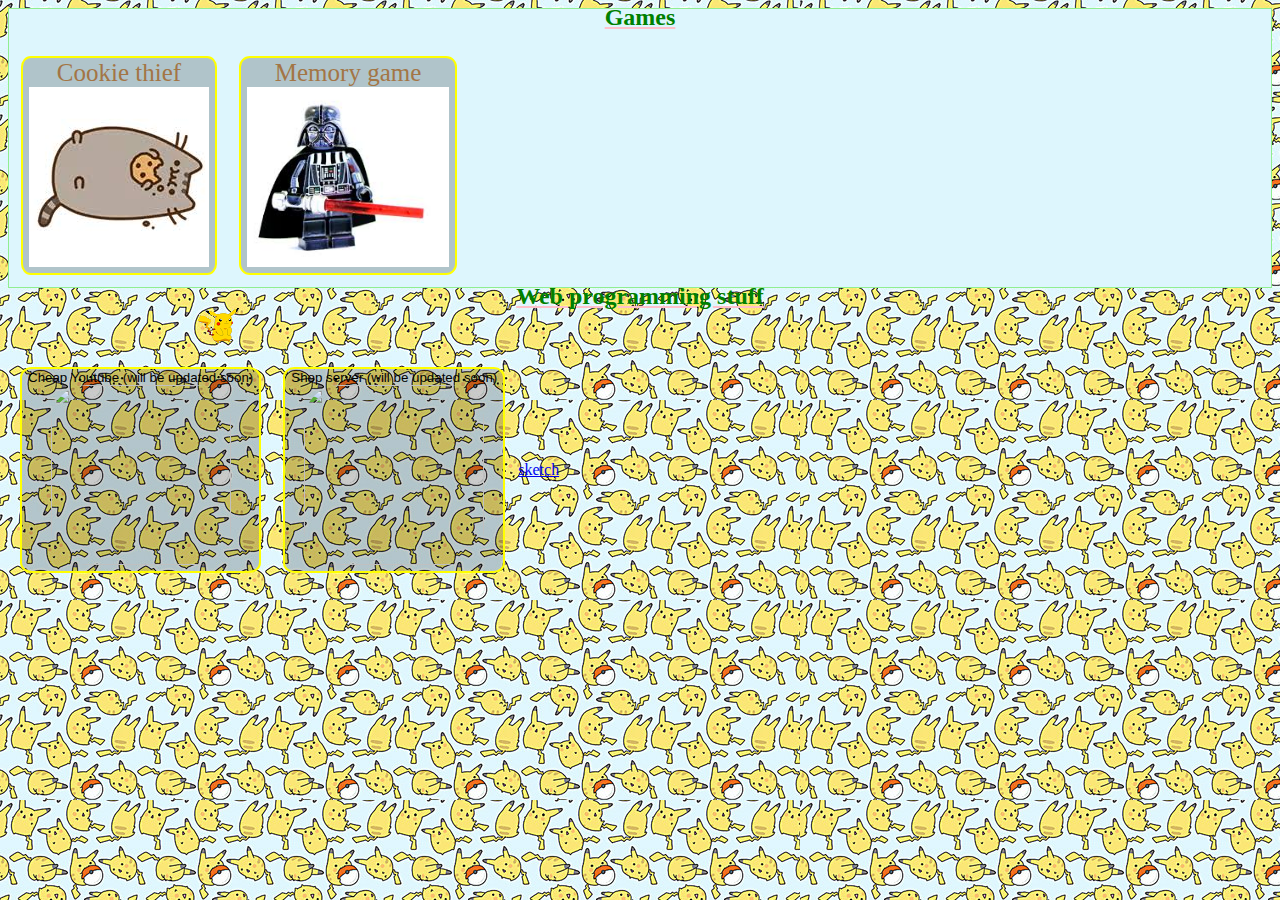
==== index.html @ 82bcd199 "Update index.html" ====
<html>
    <head> 
        <title> Portfolio </title>
        <link rel="stylesheet" href="stylesheet.css" type="text/css">
        <link rel="icon" href="https://icon2.kisspng.com/20180526/eoq/kisspng-pikachu-ash-ketchum-pokmon-eevee-glasses-5b0a20bfa39628.7293394815273903996701.jpg">
    </head>
    <body>
        <div class="gamesdiv">
        <h2> Games </h2>
        <br>
        <table>
            <tr>
                <td>
                        <a href="cookiethief/cookie.html"> <button><span class="fancy">Cookie thief</span><br><img src="pusheeneatcookie.jpg" style="margin-bottom:5px;"></button></a>
                </td>
                <td>
                    <a href="memory.html"> <button><span class="fancy">Memory game</span><br><img src="lego1.png" style="margin-bottom:5px;height:180px;"></button></a>
            </td>
           
            </tr>
        </table>
        
        </div>
        <div class="webshits">
            <h2>
                Web programming stuff
            </h2>
            
        </div>
        <div class="movepika" id="movepika">
                <div id="pikachusprite" class="pikachusprite">
                <img id="pikachu" src="pikachuside.png" height="44px" width="72px">
                </div>
                <script src="script.js"></script> 
            </div>
        <table>
            <tr>
                <td>
                        <a href="cheapyoutube.html"> <button id="cheapyoutube"> <span class="appbutton">Cheap Youtube (will be updated soon)</span> <br><img src="https://ih1.redbubble.net/image.25011287.7046/flat,550x550,075,f.u2.jpg" style="margin-bottom:5px;border-radius:20%;height:180px;"></button></a>
                </td>
                <td>
                        <a href="shopserver.html"> <button id="shopserver"> <span class="appbutton">Shop server (will be updated soon)</span> <br><img src="https://us.123rf.com/450wm/val2014/val20141603/val2014160300006/54302308-stock-vector-shopping-cart-icon.jpg?ver=6" style="margin-bottom:5px;border-radius:20%;height:180px;"></button></a>
                </td>
                <td>
                    <a href="sketch.html">sketch</a>
                </td>
            </tr>
            
    </body>
</html>
---- stylesheet.css ----
body {
    background-attachment: fixed;
    background-image: url('background.jpg');
}


h1 {
    color:darkblue;
    text-align: center;
    font-variant: small-caps;
    border: 1px lightgreen solid;
    background-color:rgb(221, 246, 253);
}

.gamesdiv {
    background-color:rgb(221, 246, 253); /*Must be replaced with gamercat or another game related image*/
    border: 1px lightgreen solid;
    
}
h2 {
    color:green;
    text-align: center;
    font-family: cursive;
    margin:-5px;
    text-decoration: underline;
    text-decoration-color: pink;
}

button {
    border: 2px yellow solid;
    background-color: rgba(0, 0, 0, 0.2);
    margin: 9px;
    border-radius:5%;
}

button:hover {
    border: 3px black solid;
    background-color: yellow;
}

::selection {
    background-color:darkred;
    color:lightgreen;
}

.movepika {
    position:relative;
}

.pikachusprite {
    position:absolute;
}

.fancy {
    font-family:Cambria;
    font-size: 25px;
    color:#a37545;
}

h2:hover {
    color:blue;
}
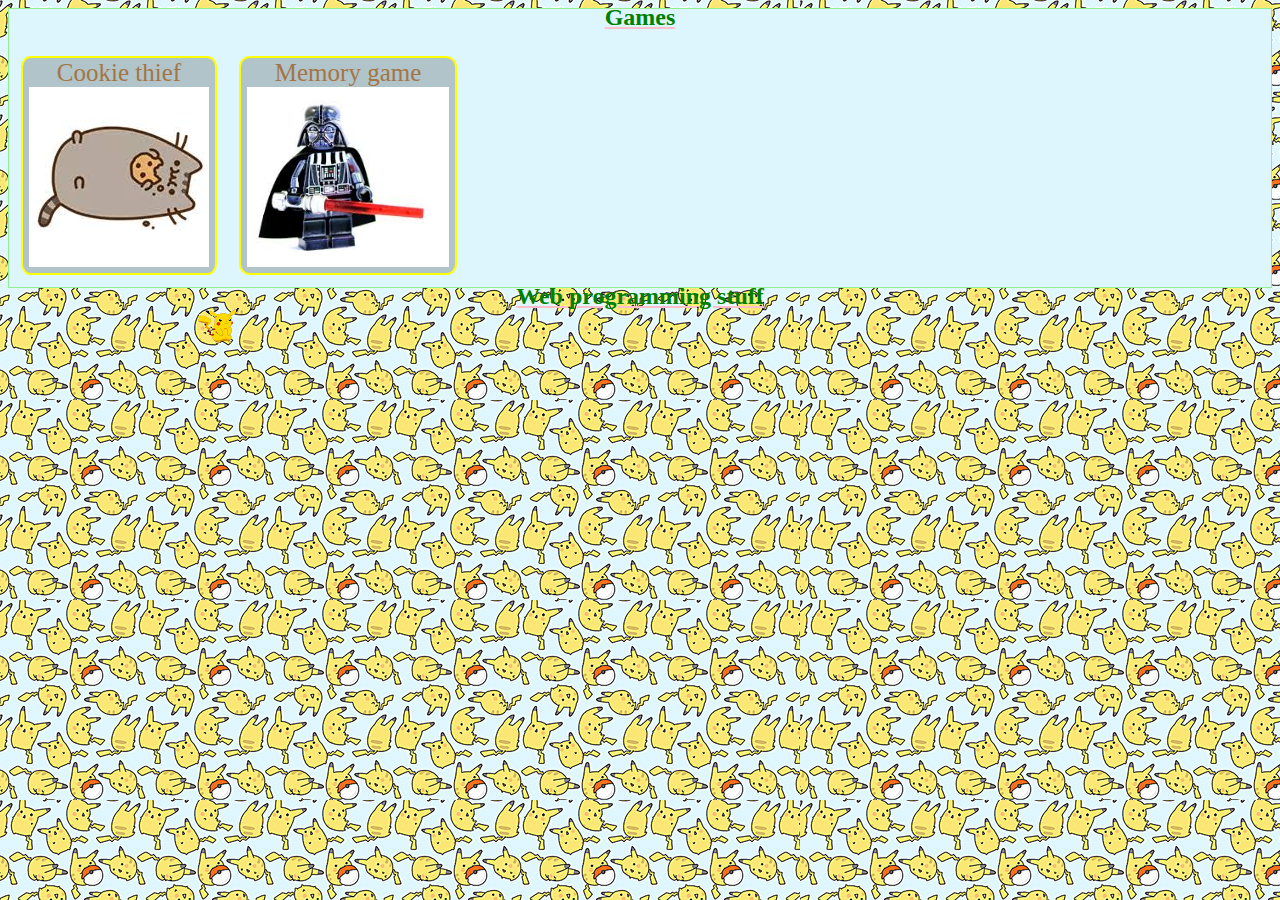
==== commit 923410d5: "Update index.html" ====
--- a/index.html
+++ b/index.html
@@ -33,18 +33,7 @@
                 </div>
                 <script src="script.js"></script> 
             </div>
-        <table>
-            <tr>
-                <td>
-                        <a href="cheapyoutube.html"> <button id="cheapyoutube"> <span class="appbutton">Cheap Youtube (will be updated soon)</span> <br><img src="https://ih1.redbubble.net/image.25011287.7046/flat,550x550,075,f.u2.jpg" style="margin-bottom:5px;border-radius:20%;height:180px;"></button></a>
-                </td>
-                <td>
-                        <a href="shopserver.html"> <button id="shopserver"> <span class="appbutton">Shop server (will be updated soon)</span> <br><img src="https://us.123rf.com/450wm/val2014/val20141603/val2014160300006/54302308-stock-vector-shopping-cart-icon.jpg?ver=6" style="margin-bottom:5px;border-radius:20%;height:180px;"></button></a>
-                </td>
-                <td>
-                    <a href="sketch.html">sketch</a>
-                </td>
-            </tr>
+        
             
     </body>
 </html>
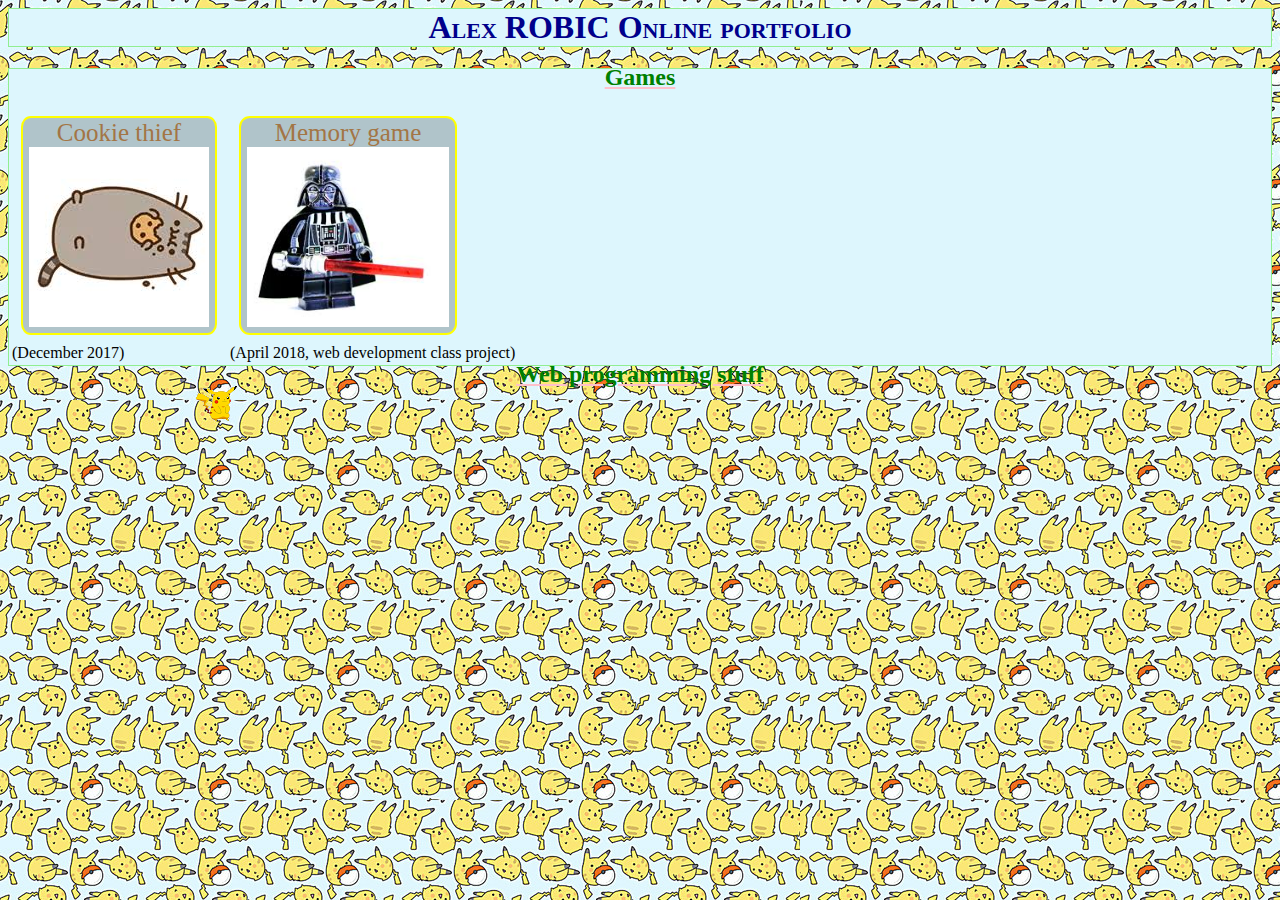
==== commit 413ae427: "Update index.html" ====
--- a/index.html
+++ b/index.html
@@ -5,6 +5,7 @@
         <link rel="icon" href="https://icon2.kisspng.com/20180526/eoq/kisspng-pikachu-ash-ketchum-pokmon-eevee-glasses-5b0a20bfa39628.7293394815273903996701.jpg">
     </head>
     <body>
+        <center><h1> Alex ROBIC Online portfolio </h1> </center>
         <div class="gamesdiv">
         <h2> Games </h2>
         <br>
@@ -12,9 +13,11 @@
             <tr>
                 <td>
                         <a href="cookiethief/cookie.html"> <button><span class="fancy">Cookie thief</span><br><img src="pusheeneatcookie.jpg" style="margin-bottom:5px;"></button></a>
+                    <br> (December 2017)
                 </td>
                 <td>
                     <a href="memory.html"> <button><span class="fancy">Memory game</span><br><img src="lego1.png" style="margin-bottom:5px;height:180px;"></button></a>
+                    <br> (April 2018, web development class project)
             </td>
            
             </tr>
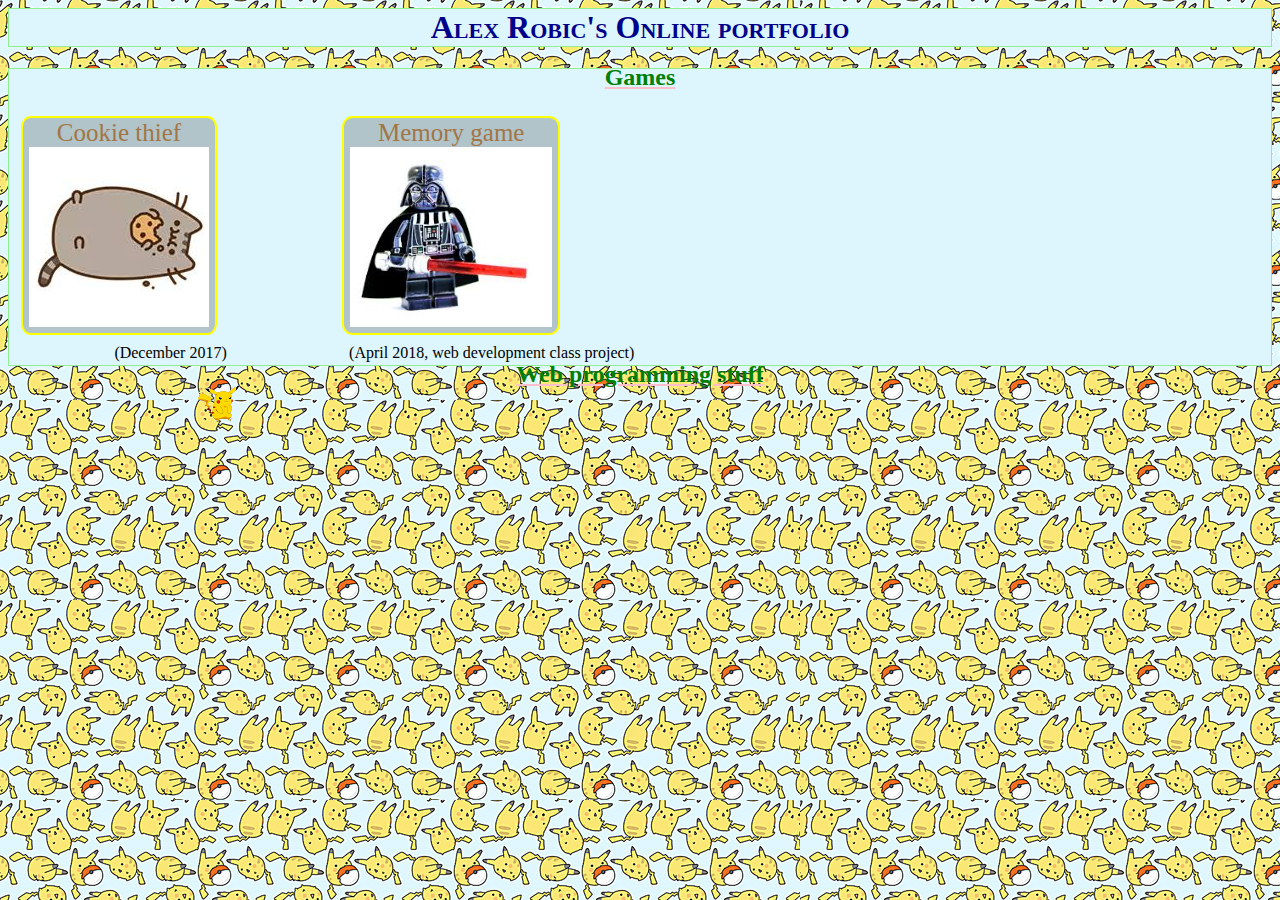
==== commit c4717d22: "Update index.html" ====
--- a/index.html
+++ b/index.html
@@ -5,19 +5,19 @@
         <link rel="icon" href="https://icon2.kisspng.com/20180526/eoq/kisspng-pikachu-ash-ketchum-pokmon-eevee-glasses-5b0a20bfa39628.7293394815273903996701.jpg">
     </head>
     <body>
-        <center><h1> Alex ROBIC Online portfolio </h1> </center>
+        <center><h1> Alex Robic's Online portfolio </h1> </center>
         <div class="gamesdiv">
         <h2> Games </h2>
         <br>
         <table>
             <tr>
-                <td>
+                <td style='width:45%'>
                         <a href="cookiethief/cookie.html"> <button><span class="fancy">Cookie thief</span><br><img src="pusheeneatcookie.jpg" style="margin-bottom:5px;"></button></a>
-                    <br> (December 2017)
+                    <br> <center>(December 2017)</center>
                 </td>
-                <td>
+                <td style='width:45%'>
                     <a href="memory.html"> <button><span class="fancy">Memory game</span><br><img src="lego1.png" style="margin-bottom:5px;height:180px;"></button></a>
-                    <br> (April 2018, web development class project)
+                    <br> <center> (April 2018, web development class project) </center>
             </td>
            
             </tr>
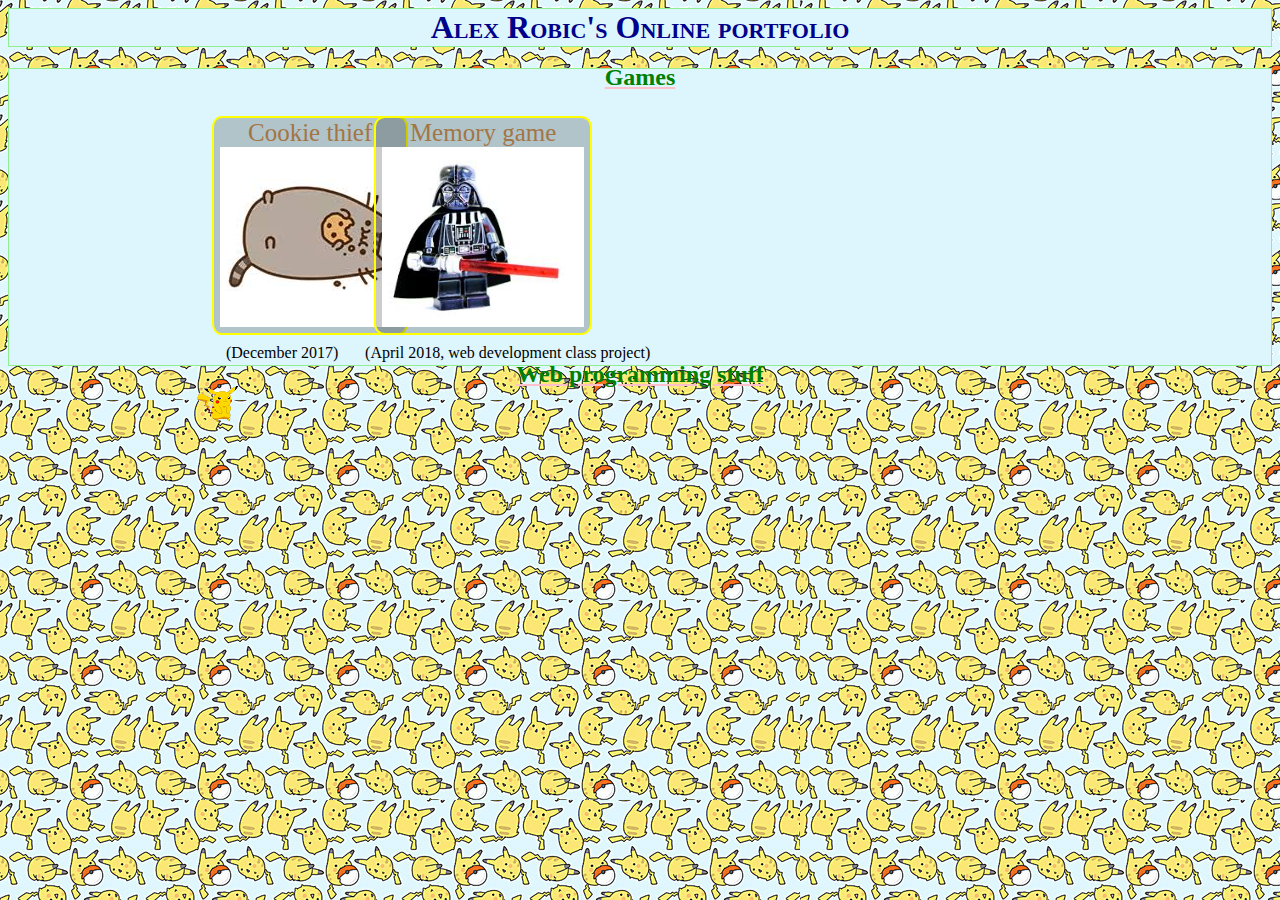
==== commit 31492e2f: "Update index.html" ====
--- a/index.html
+++ b/index.html
@@ -11,11 +11,11 @@
         <br>
         <table>
             <tr>
-                <td style='width:45%'>
+                <td style='width:45%; float:right;'>
                         <a href="cookiethief/cookie.html"> <button><span class="fancy">Cookie thief</span><br><img src="pusheeneatcookie.jpg" style="margin-bottom:5px;"></button></a>
                     <br> <center>(December 2017)</center>
                 </td>
-                <td style='width:45%'>
+                <td style='width:45%; float:none;'>
                     <a href="memory.html"> <button><span class="fancy">Memory game</span><br><img src="lego1.png" style="margin-bottom:5px;height:180px;"></button></a>
                     <br> <center> (April 2018, web development class project) </center>
             </td>
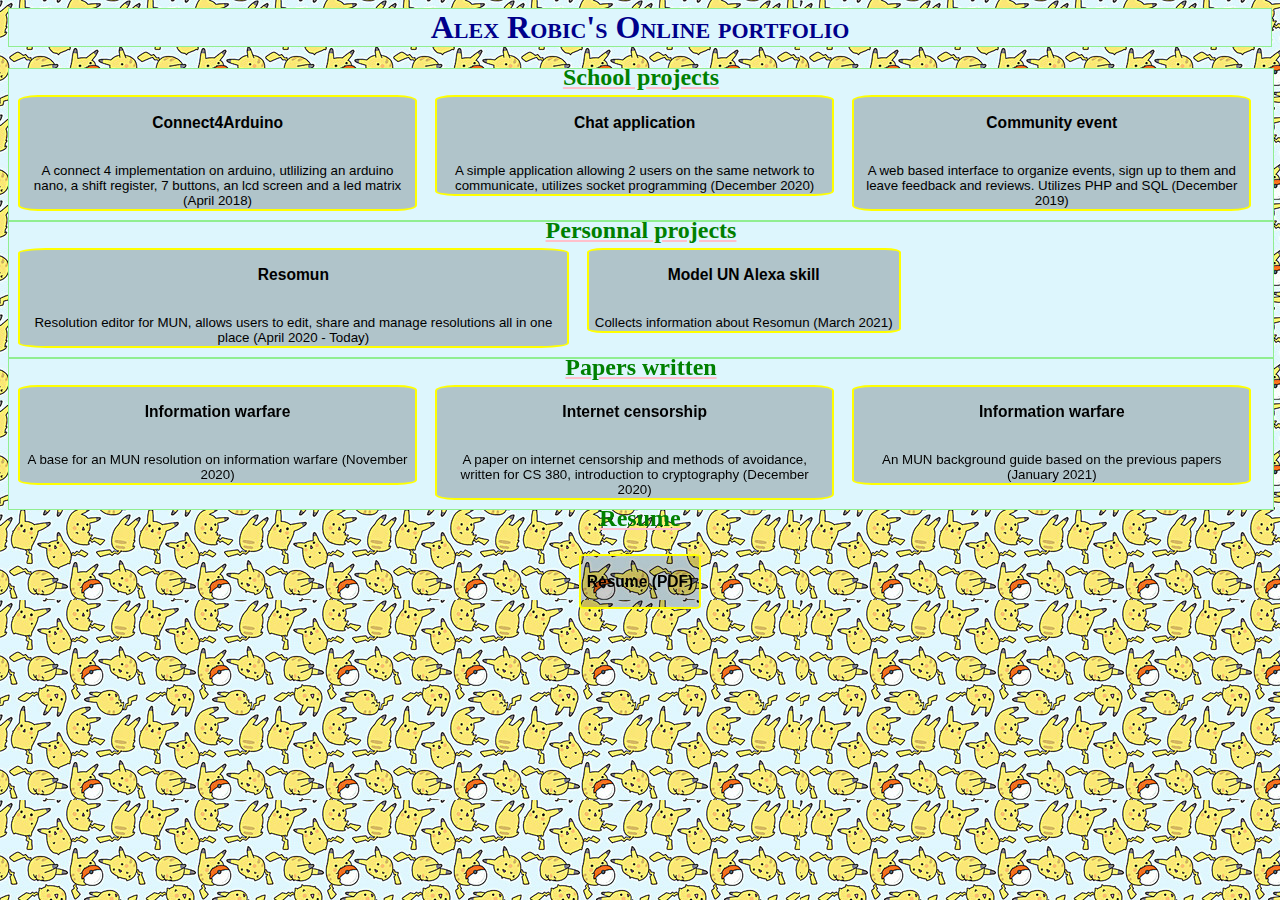
==== commit b06b2f62: "Add files via upload" ====
--- a/index.html
+++ b/index.html
@@ -6,37 +6,55 @@
     </head>
     <body>
         <center><h1> Alex Robic's Online portfolio </h1> </center>
-        <div class="gamesdiv">
-        <h2> Games </h2>
-        <br>
-        <table>
-            <tr>
-                <td style='width:45%; float:right;'>
-                        <a href="cookiethief/cookie.html"> <button><span class="fancy">Cookie thief</span><br><img src="pusheeneatcookie.jpg" style="margin-bottom:5px;"></button></a>
-                    <br> <center>(December 2017)</center>
-                </td>
-                <td style='width:45%; float:none;'>
-                    <a href="memory.html"> <button><span class="fancy">Memory game</span><br><img src="lego1.png" style="margin-bottom:5px;height:180px;"></button></a>
-                    <br> <center> (April 2018, web development class project) </center>
-            </td>
-           
-            </tr>
-        </table>
-        
+        <div class='gamesdiv' style='overflow-y:auto; width:100%'>
+            <center><h2>School projects</h2></center>
+            
+                <a href='https://github.com/rafalexhawx/Connect4Arduino' style='float:left; width:33%'><button> <center> <h3>Connect4Arduino</h3></center><br> A connect 4 implementation on arduino, utlilizing an arduino nano, a shift register, 7 buttons, an lcd screen and a led matrix (April 2018)</button></a>
+                <a href='https://github.com/rafalexhawx/chatapp' style=' width:33%; float:left'> <button>
+                    <center> <h3> Chat application </h3></center><br>
+                    A simple application allowing 2 users on the same network to communicate, utilizes socket programming (December 2020)
+                </button></a>
+                <a href='https://github.com/rafalexhawx/communityevent' style=' width:33%;float:left;'> <button>
+                    <center> <h3> Community event </h3></center><br>
+                    A web based interface to organize events, sign up to them and leave feedback and reviews. Utilizes PHP and SQL (December 2019)
+                </button></a>
         </div>
-        <div class="webshits">
-            <h2>
-                Web programming stuff
-            </h2>
+        <div class='gamesdiv' style='overflow-y:auto; width:100%'>
+            <center><h2>Personnal projects</h2></center>
+            <a href='http://resomun.tech/resomun' style=' width:45%; float:left'> <button>
+                <center> <h3> Resomun </h3></center><br>
+                Resolution editor for MUN, allows users to edit, share and manage resolutions all in one place (April 2020 - Today)
+            </button></a>
+            
+            <a href='https://www.amazon.com/gp/product/B08ZLLRGVX?ref&ref=cm_sw_em_r_as_dp_U8Lq9ZOBgUEQQ' style=' width:45%; float:left'> <button>
+                <center> <h3> Model UN Alexa skill </h3></center><br>
+                Collects information about Resomun (March 2021)
+            </button></a>
+                
             
         </div>
-        <div class="movepika" id="movepika">
-                <div id="pikachusprite" class="pikachusprite">
-                <img id="pikachu" src="pikachuside.png" height="44px" width="72px">
-                </div>
-                <script src="script.js"></script> 
-            </div>
+
+        <div class='gamesdiv' style='overflow-y:auto; width:100%'>
+            <center><h2>Papers written</h2></center>
+            <a href='InfoWarfareV2.pdf' style=' width:33%; float:left'> <button>
+                <center> <h3> Information warfare </h3></center><br>
+                A base for an MUN resolution on information warfare (November 2020)
+            </button></a>
+            <a href='InternetCensorship.pdf' style=' width:33%; float:left'> <button>
+                <center> <h3> Internet censorship </h3></center><br>
+                A paper on internet censorship and methods of avoidance, written for CS 380, introduction to cryptography (December 2020)
+            </button></a>    
+            <a href='SPMUN-reasearch-report.pdf' style=' width:33%; float:left'> <button>
+                <center> <h3> Information warfare </h3></center><br>
+                An MUN background guide based on the previous papers (January 2021)
+            </button></a>  
+
+
+        </div>
+        
+        <center><h2>Resume</h2><br>
+        <a href='Resume.pdf'> <button><h3>Resume (PDF)</h3></button></a></center>
         
             
     </body>
-</html>
+</html>--- a/stylesheet.css
+++ b/stylesheet.css
@@ -13,7 +13,7 @@
 }
 
 .gamesdiv {
-    background-color:rgb(221, 246, 253); /*Must be replaced with gamercat or another game related image*/
+    background-color:rgb(221, 246, 253); 
     border: 1px lightgreen solid;
     
 }
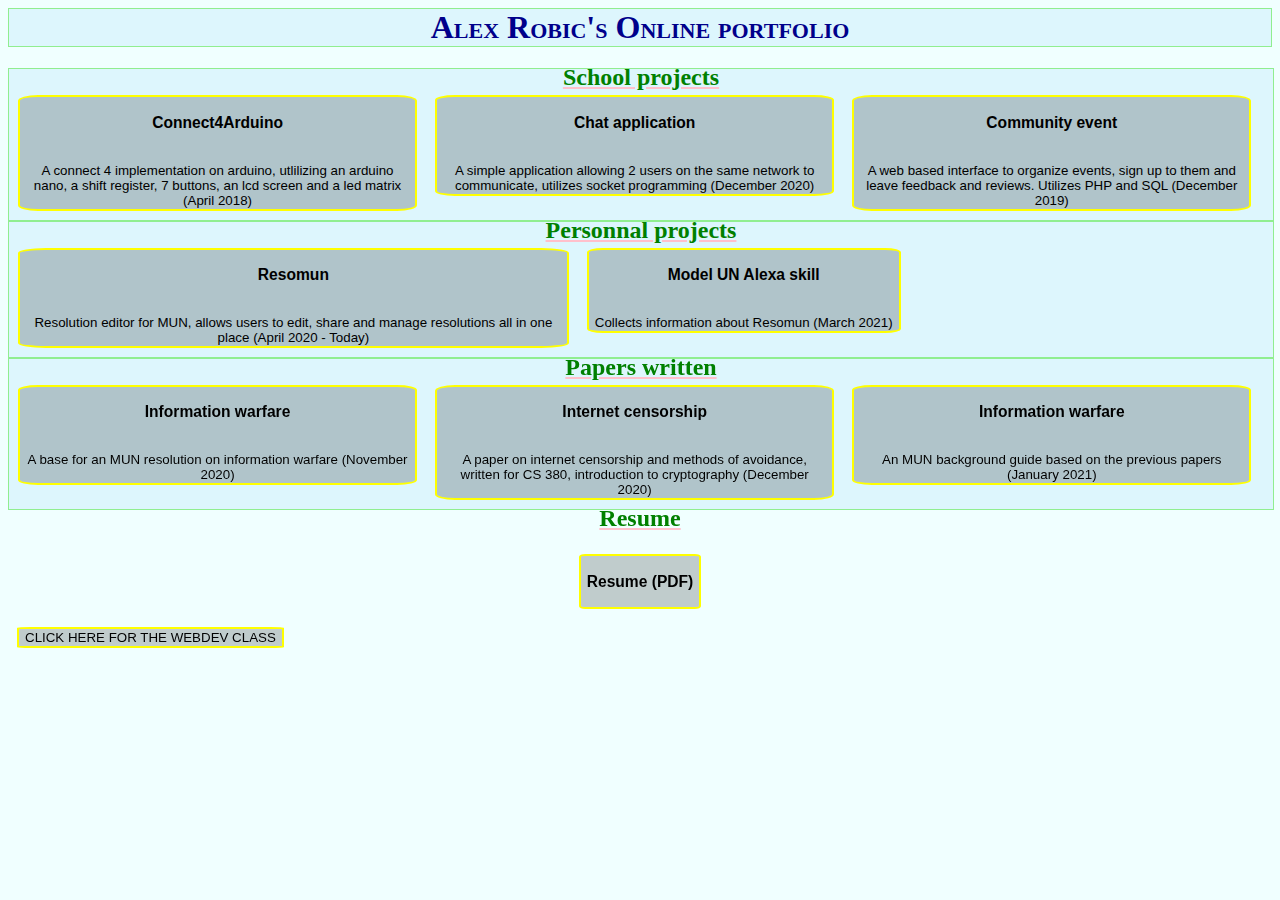
==== commit 1f03b0c4: "Update index.html" ====
--- a/index.html
+++ b/index.html
@@ -54,7 +54,8 @@
         
         <center><h2>Resume</h2><br>
         <a href='Resume.pdf'> <button><h3>Resume (PDF)</h3></button></a></center>
-        
+        <!--The following section is for the web dev class mainly-->
+        <a href='webdev/example.html'><button>CLICK HERE FOR THE WEBDEV CLASS</button></a>
             
     </body>
-</html>+</html>
--- a/stylesheet.css
+++ b/stylesheet.css
@@ -1,6 +1,5 @@
 body {
-    background-attachment: fixed;
-    background-image: url('background.jpg');
+    background-color:azure;
 }
 
 
